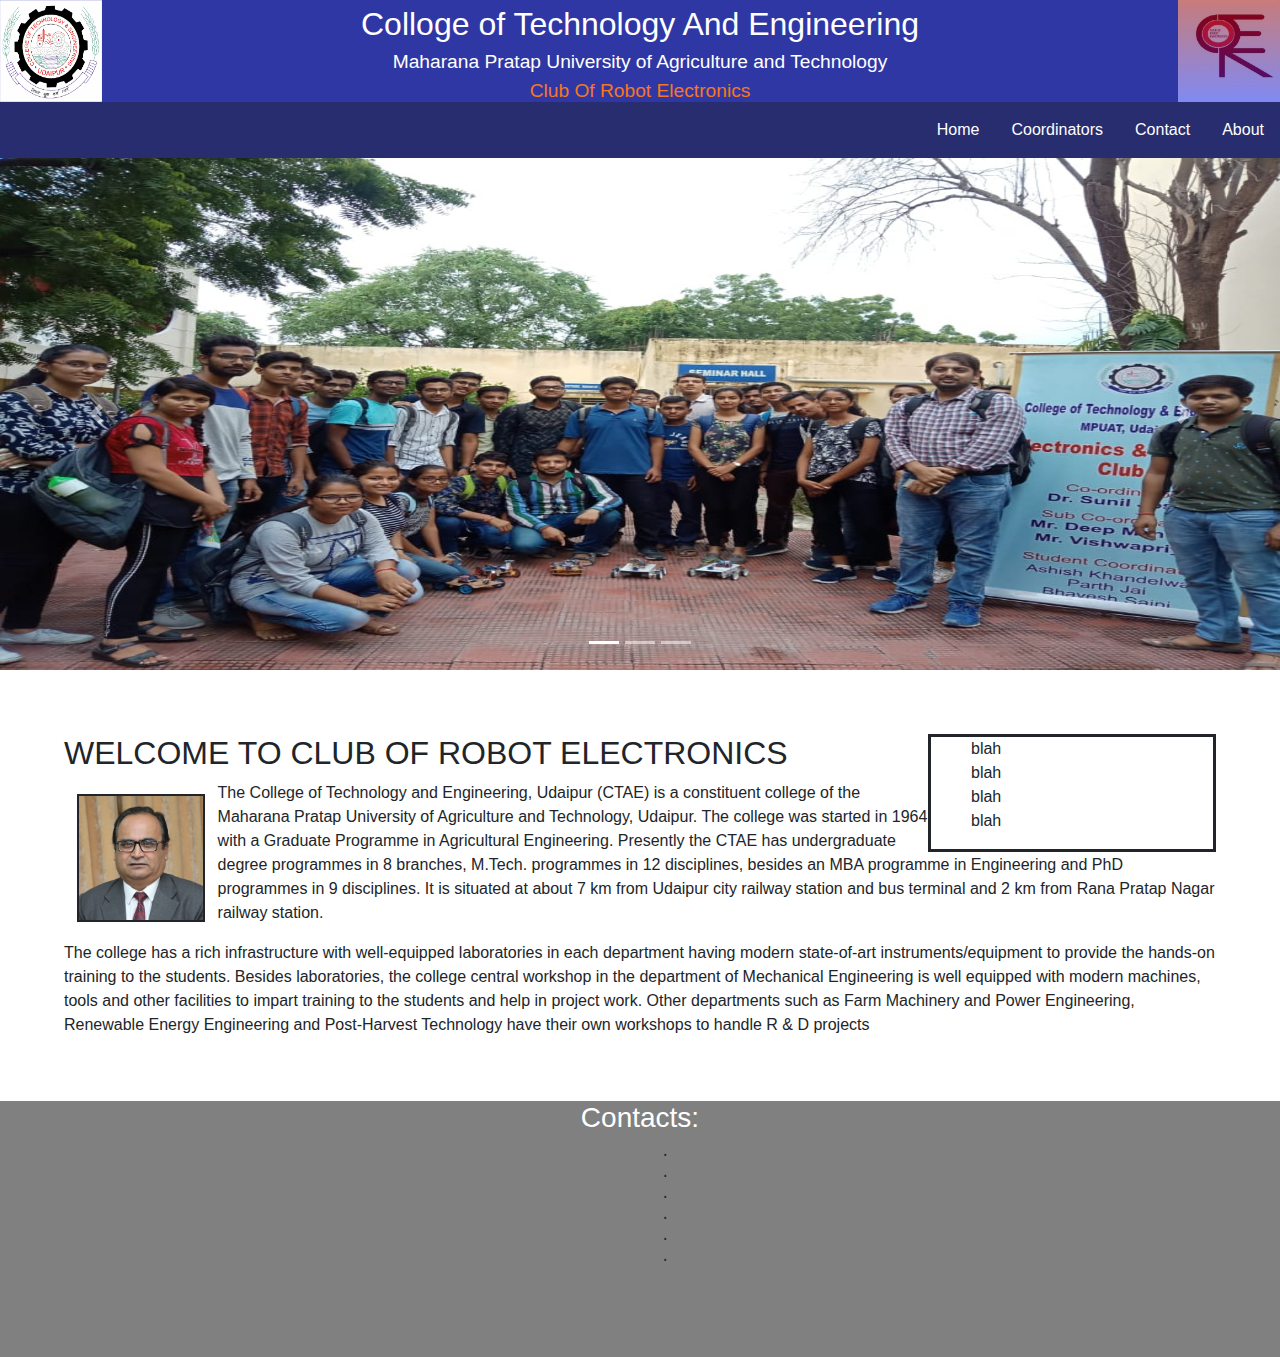
==== index.html @ ba27c538 "update" ====
<!DOCTYPE html>
<html lang="en" dir="ltr">
  <head>
    <meta charset="utf-8">
    <title></title>
    <link rel="stylesheet" href="page.css">
    <link rel="stylesheet"
    href="https://maxcdn.bootstrapcdn.com/bootstrap/4.5.0/css/bootstrap.min.css">
    <script src="https://ajax.googleapis.com/ajax/libs/jquery/3.5.1/jquery.min.js"></script>
    <script src="https://maxcdn.bootstrapcdn.com/bootstrap/4.5.0/js/bootstrap.min.js"></script>
  </head>
  <body>
    <meta name="viewport" content="width=device-width, initial-scale=1">
    <div class="header">
      <div class="logoCtae">
        <img class="logoCtae" src="src/College_of_Technology_&_Engineering,_Udaipur.png" height="100" width="100" alt="">
      </div>
      <div class="logoCore">
        <img class="logoCore" src="src/pp.jpg" height="100" width="100" alt="">
      </div>
      <div class="heading">
         <div class="college">
           Colloge of Technology And Engineering <br>
         </div>
         <div class="university">
           Maharana Pratap University of Agriculture and Technology
         </div>
         <div class="club">
           Club Of Robot Electronics
         </div>
      </div>
    </div>

    <div class="collapse navbar-collapse" id="navbar">
      <ul>
        <li><a href="#home">About</a></li>
        <li><a href="#contact">Contact</a></li>
        <li><a href="#news">Coordinators</a></li>
        <li><a href="#about">Home</a></li>
      </ul>
    </div>

    <div id="demo" class="carousel slide" data-ride="carousel">

      <!-- Indicators -->
      <ul class="carousel-indicators">
        <li data-target="#demo" data-slide-to="0" class="active"></li>
        <li data-target="#demo" data-slide-to="1"></li>
        <li data-target="#demo" data-slide-to="2"></li>
      </ul>

      <!-- The slideshow -->
      <div class="carousel-inner">
        <div class="carousel-item active">
          <img src="src/robotics1.jpg" alt="" >
        </div>
        <div class="carousel-item">
          <img src="src/robotics2.jpg" alt="" >
        </div>
        <div class="carousel-item">
          <img src="src/robotics3.jpg" alt="">
        </div>
      </div>

      <!-- Left and right controls -->
      <a class="carousel-control-prev" href="#demo" data-slide="prev">
        <span class="carousel-control-prev-icon"></span>
      </a>
      <a class="carousel-control-next" href="#demo" data-slide="next">
        <span class="carousel-control-next-icon"></span>
      </a>
    </div>
    <div class="matter">
      <div class="event">
        <ul>
          <li>blah</li>
          <li>blah</li>
          <li>blah</li>
          <li>blah</li>
        </ul>
      </div>
      <div class="article">
        <h2>WELCOME TO CLUB OF ROBOT ELECTRONICS</h2>
        <img src="src/Dean Sir A_K_Sharma.jpg" alt="">
        <p>The College of Technology and Engineering, Udaipur (CTAE) is a constituent college of the Maharana Pratap University of Agriculture and Technology, Udaipur. The college was started in 1964 with a Graduate Programme in Agricultural Engineering. Presently the CTAE has undergraduate degree programmes in 8 branches, M.Tech. programmes in 12 disciplines, besides an MBA programme in Engineering and PhD programmes in 9 disciplines. It is situated at about 7 km from Udaipur city railway station and bus terminal and 2 km from Rana Pratap Nagar railway station.
        </p>
        <p>The college has a rich infrastructure with well-equipped laboratories in each department having modern state-of-art instruments/equipment to provide the hands-on training to the students. Besides laboratories, the college central workshop in the department of Mechanical Engineering is well equipped with modern machines, tools and other facilities to impart training to the students and help in project work. Other departments such as Farm Machinery and Power Engineering, Renewable Energy Engineering and Post-Harvest Technology have their own workshops to handle R & D projects
        </p>
      </div>
    </div>

    <div class="footer">
      <h3>Contacts:</h3>
      <pre>
      .
      .
      .
      .
      .
      .</pre>
    </div>

  </body>
</html>
---- page.css ----
body{
  margin: 0;
}
.header{
  background-color: #2F37A4;
  /* max-height: 11vw; */
  height: 8vw;
}
.logoCtae{
  float : left;
  height: 8vw;
  width: 8vw;
}
.logoCore{
  float: right;
  height: 8vw;
  width: 8vw;
}
.college{
  text-align: center;
  font-size: 2.5vw;
  /* font-weight: bold; */
  /* text-decoration-line: underline; */
  color: white;
  /* font-size-adjust: 50px; */
}
.university{
  text-align: center;
  font-size: 1.5vw;
  color: white;
}
.club{
  font-size: 1.5vw;
  color: #F67720;
  text-align: center;
}
#navbar ul {
  list-style-type: none;
  margin: 0;
  padding: 0;
  overflow: hidden;
  background-color: #282D6F;
}

#navbar li {
  float: right;
}

#navbar li a {
  display: block;
  color: white;
  text-align: center;
  padding: 16px;
  text-decoration: none;
}

#navbar li a:hover {
  background-color: #1B1F59;
}
#navbar{
  display:inline;
}
.carousel{
  float: center;
  /* background: grey; */
}
.carousel-item img{
  display: block;
  margin-left: auto;
  margin-right: auto;
  height: 40vw;
  width: 100vw
}
.carousel-indicators{
  background-color: inherit;
}
.matter{
  margin: 5vw;
}
.article img{
  float: left;
  height: 10vw;
  width: 10vw;
  margin: 1vw;
  border: solid 2px;
}
.event{
  float: right;
  width: 25%;
  border: solid;
  text-decoration: none;
}
.event ul{
  display: block;
  list-style-type: none;
}
.footer{
  color: white;
  background-color: grey;
  height: 20vw;
  text-align: center;
}
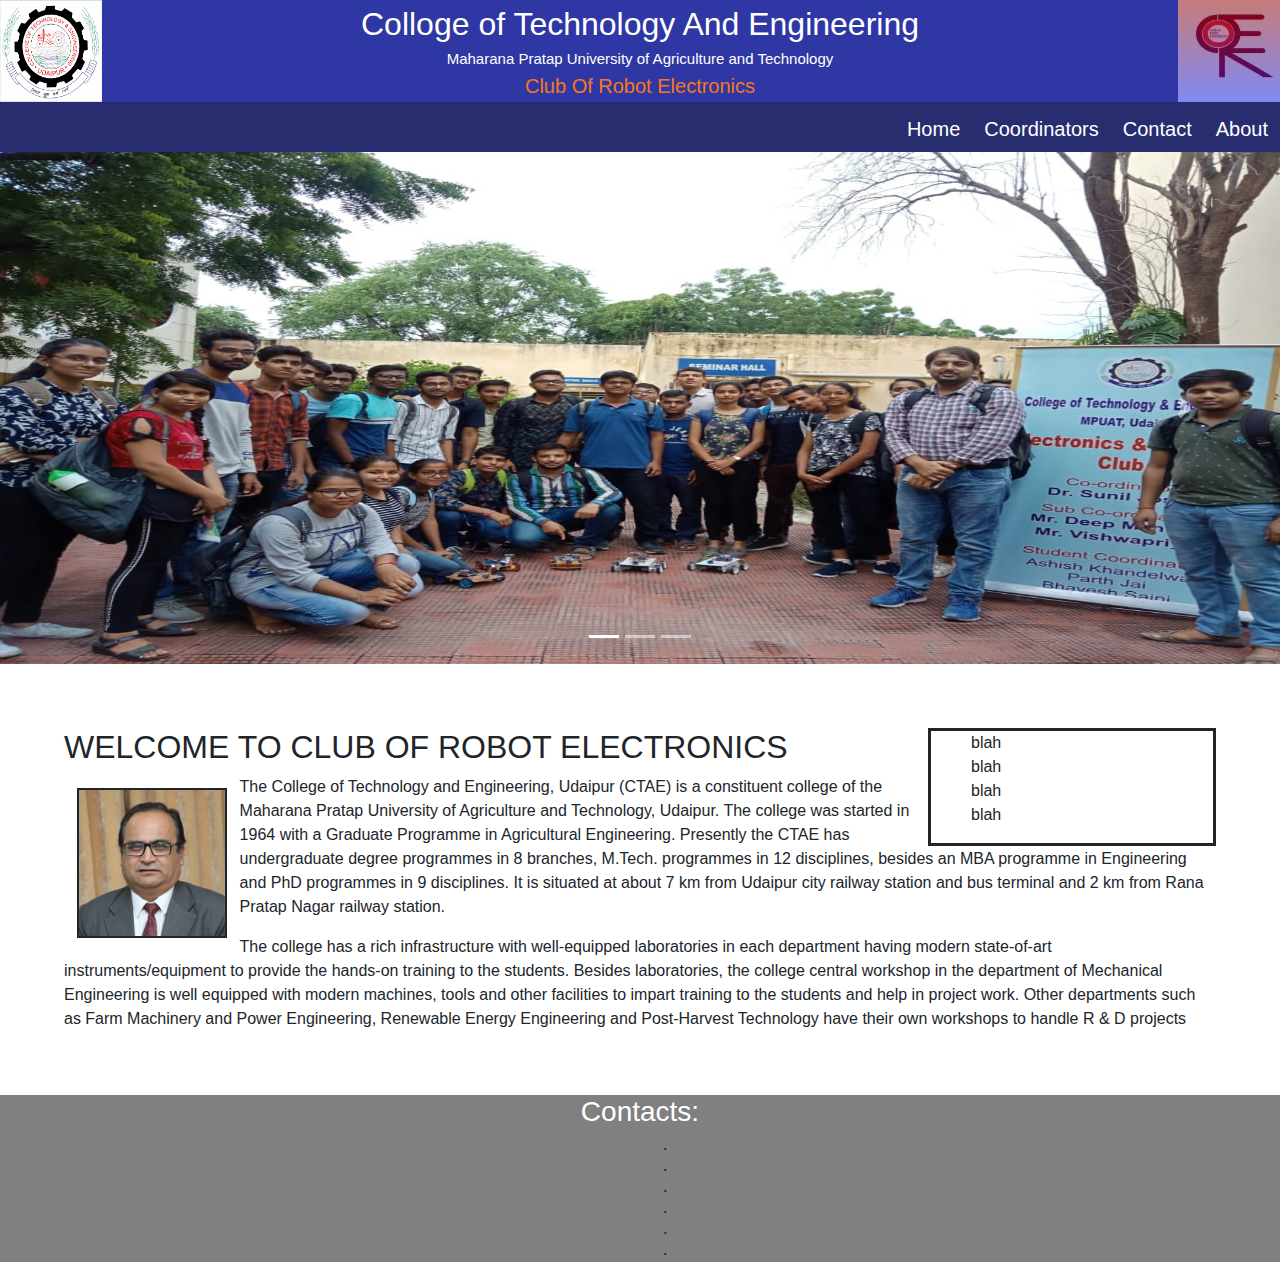
==== commit 48e3054c: "'update'" ====
--- a/index.html
+++ b/index.html
@@ -3,20 +3,24 @@
   <head>
     <meta charset="utf-8">
     <title></title>
-    <link rel="stylesheet" href="page.css">
+    <link rel="stylesheet" href="style.css">
     <link rel="stylesheet"
     href="https://maxcdn.bootstrapcdn.com/bootstrap/4.5.0/css/bootstrap.min.css">
     <script src="https://ajax.googleapis.com/ajax/libs/jquery/3.5.1/jquery.min.js"></script>
     <script src="https://maxcdn.bootstrapcdn.com/bootstrap/4.5.0/js/bootstrap.min.js"></script>
+    <script src="lib/angular.min.js"></script>
+    <script src="lib/angular-ui-router.min.js"></script>
+    <script src="app.js"></script>
+    <script src="routes.js"></script>
   </head>
-  <body>
+  <body ng-app="App">
     <meta name="viewport" content="width=device-width, initial-scale=1">
     <div class="header">
       <div class="logoCtae">
-        <img class="logoCtae" src="src/College_of_Technology_&_Engineering,_Udaipur.png" height="100" width="100" alt="">
+        <img class="logoCtae" src="src/images/College_of_Technology_&_Engineering,_Udaipur.png" height="100" width="100" alt="">
       </div>
       <div class="logoCore">
-        <img class="logoCore" src="src/pp.jpg" height="100" width="100" alt="">
+        <img class="logoCore" src="src/images/pp.jpg" height="100" width="100" alt="">
       </div>
       <div class="heading">
          <div class="college">
@@ -33,62 +37,13 @@
 
     <div class="collapse navbar-collapse" id="navbar">
       <ul>
-        <li><a href="#home">About</a></li>
-        <li><a href="#contact">Contact</a></li>
-        <li><a href="#news">Coordinators</a></li>
-        <li><a href="#about">Home</a></li>
+        <li><a ui-sref="about">About</a></li>
+        <li><a ui-sref="contact">Contact</a></li>
+        <li><a ui-sref="coordinators">Coordinators</a></li>
+        <li><a ui-sref="home">Home</a></li>
       </ul>
     </div>
-
-    <div id="demo" class="carousel slide" data-ride="carousel">
-
-      <!-- Indicators -->
-      <ul class="carousel-indicators">
-        <li data-target="#demo" data-slide-to="0" class="active"></li>
-        <li data-target="#demo" data-slide-to="1"></li>
-        <li data-target="#demo" data-slide-to="2"></li>
-      </ul>
-
-      <!-- The slideshow -->
-      <div class="carousel-inner">
-        <div class="carousel-item active">
-          <img src="src/robotics1.jpg" alt="" >
-        </div>
-        <div class="carousel-item">
-          <img src="src/robotics2.jpg" alt="" >
-        </div>
-        <div class="carousel-item">
-          <img src="src/robotics3.jpg" alt="">
-        </div>
-      </div>
-
-      <!-- Left and right controls -->
-      <a class="carousel-control-prev" href="#demo" data-slide="prev">
-        <span class="carousel-control-prev-icon"></span>
-      </a>
-      <a class="carousel-control-next" href="#demo" data-slide="next">
-        <span class="carousel-control-next-icon"></span>
-      </a>
-    </div>
-    <div class="matter">
-      <div class="event">
-        <ul>
-          <li>blah</li>
-          <li>blah</li>
-          <li>blah</li>
-          <li>blah</li>
-        </ul>
-      </div>
-      <div class="article">
-        <h2>WELCOME TO CLUB OF ROBOT ELECTRONICS</h2>
-        <img src="src/Dean Sir A_K_Sharma.jpg" alt="">
-        <p>The College of Technology and Engineering, Udaipur (CTAE) is a constituent college of the Maharana Pratap University of Agriculture and Technology, Udaipur. The college was started in 1964 with a Graduate Programme in Agricultural Engineering. Presently the CTAE has undergraduate degree programmes in 8 branches, M.Tech. programmes in 12 disciplines, besides an MBA programme in Engineering and PhD programmes in 9 disciplines. It is situated at about 7 km from Udaipur city railway station and bus terminal and 2 km from Rana Pratap Nagar railway station.
-        </p>
-        <p>The college has a rich infrastructure with well-equipped laboratories in each department having modern state-of-art instruments/equipment to provide the hands-on training to the students. Besides laboratories, the college central workshop in the department of Mechanical Engineering is well equipped with modern machines, tools and other facilities to impart training to the students and help in project work. Other departments such as Farm Machinery and Power Engineering, Renewable Energy Engineering and Post-Harvest Technology have their own workshops to handle R & D projects
-        </p>
-      </div>
-    </div>
-
+    <ui-view></ui-view>
     <div class="footer">
       <h3>Contacts:</h3>
       <pre>
--- a/style.css
+++ b/style.css
@@ -0,0 +1,110 @@
+body{
+  margin: 0;
+}
+.header{
+  background-color: #2F37A4;
+  /* max-height: 11vw; */
+  height: 8vw;
+  min-height: 90px
+}
+.logoCtae{
+  float : left;
+  height: 8vw;
+  width: 8vw;
+  min-height: 90px;
+  min-width: 90px;
+}
+.logoCore{
+  float: right;
+  height: 8vw;
+  width: 8vw;
+  min-width: 90px;
+  min-height: 90px;
+}
+.college{
+  text-align: center;
+  font-size: 2.5vw;
+  /* font-weight: bold; */
+  /* text-decoration-line: underline; */
+  color: white;
+  /* font-size-adjust: 50px; */
+}
+.university{
+  text-align: center;
+  font-size: 15px;
+  color: white;
+}
+.club{
+  font-size: 20px;
+  color: #F67720;
+  text-align: center;
+}
+#navbar ul {
+  list-style-type: none;
+  margin: 0;
+  padding: 0;
+  overflow: hidden;
+  background-color: #282D6F;
+}
+
+#navbar li {
+  float: right;
+  font-size: 20px;
+
+  height: 50px;
+}
+
+#navbar li a {
+  display: block;
+  color: white;
+  text-align: center;
+  padding: 12px;
+  text-decoration: none;
+}
+
+#navbar li a:hover {
+  background-color: #1B1F59;
+}
+#navbar{
+  display:inline;
+}
+.carousel{
+  float: center;
+  /* background: grey; */
+}
+.carousel-item img{
+  display: block;
+  margin-left: auto;
+  margin-right: auto;
+  height: 40vw;
+  width: 100vw
+}
+.carousel-indicators{
+  background-color: inherit;
+}
+.matter{
+  margin: 5vw;
+}
+.article img{
+  float: left;
+  height: 150px;
+  width: 150px;
+  margin: 1vw;
+  border: solid 2px;
+}
+.event{
+  float: right;
+  width: 25%;
+  border: solid;
+  text-decoration: none;
+}
+.event ul{
+  display: block;
+  list-style-type: none;
+}
+.footer{
+  color: white;
+  margin: none;
+  background-color: grey;
+  text-align: center;
+}
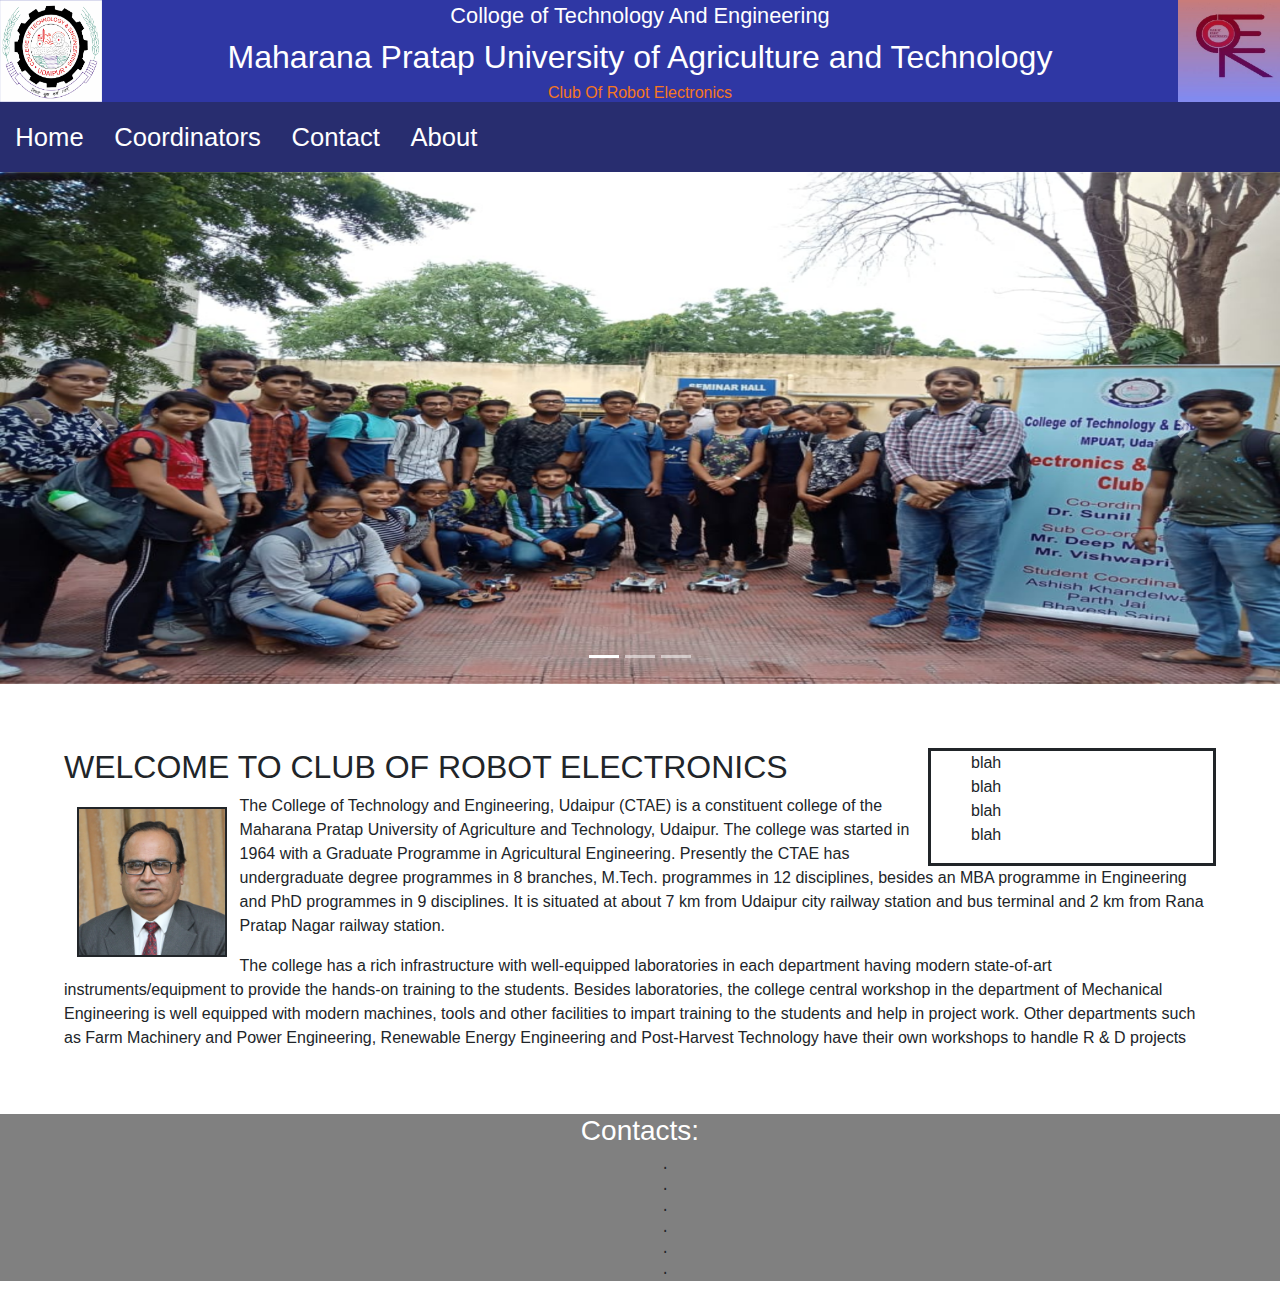
==== commit 7cfc0741: "'update'" ====
--- a/index.html
+++ b/index.html
@@ -12,8 +12,10 @@
     <script src="lib/angular-ui-router.min.js"></script>
     <script src="app.js"></script>
     <script src="routes.js"></script>
+    <script src="src/home.controller.js"></script>
+    <script src="src/common.controller.js"></script>
   </head>
-  <body ng-app="App">
+  <body ng-app="App" ng-controller='cCtrl as ctrl'>
     <meta name="viewport" content="width=device-width, initial-scale=1">
     <div class="header">
       <div class="logoCtae">
@@ -34,8 +36,24 @@
          </div>
       </div>
     </div>
+    <nav id="header-nav" class="navbar navbar-default">
 
-    <div class="collapse navbar-collapse" id="navbar">
+      <div class="container">
+        <button id="navbarToggle" type="button" class="navbar-toggle collapsed" data-toggle="collapse" data-target="#collapsable-nav" aria-expanded='false'>
+          MENU
+        </button>
+      </div>
+
+    <div id="collapsable-nav" class="collapse navbar-collapse">
+      <ul id="nav-list">
+        <li><a ui-sref="about">About</a></li>
+        <li><a ui-sref="contact">Contact</a></li>
+        <li><a ui-sref="coordinators">Coordinators</a></li>
+        <li><a ui-sref="home">Home</a></li>
+      </ul>
+    </div>
+
+    <div id="nav" class="nav">
       <ul>
         <li><a ui-sref="about">About</a></li>
         <li><a ui-sref="contact">Contact</a></li>
@@ -43,6 +61,8 @@
         <li><a ui-sref="home">Home</a></li>
       </ul>
     </div>
+    </nav>
+
     <ui-view></ui-view>
     <div class="footer">
       <h3>Contacts:</h3>
--- a/style.css
+++ b/style.css
@@ -5,25 +5,25 @@
   background-color: #2F37A4;
   /* max-height: 11vw; */
   height: 8vw;
-  min-height: 90px
+  min-height: 70px
 }
 .logoCtae{
   float : left;
   height: 8vw;
   width: 8vw;
-  min-height: 90px;
-  min-width: 90px;
+  min-height: 70px;
+  min-width: 70px;
 }
 .logoCore{
   float: right;
   height: 8vw;
   width: 8vw;
-  min-width: 90px;
-  min-height: 90px;
+  min-width: 70px;
+  min-height: 70px;
 }
 .college{
   text-align: center;
-  font-size: 2.5vw;
+  font-size: 1.7vw;
   /* font-weight: bold; */
   /* text-decoration-line: underline; */
   color: white;
@@ -31,46 +31,63 @@
 }
 .university{
   text-align: center;
-  font-size: 15px;
+  font-size: 2.5vw;
   color: white;
 }
 .club{
-  font-size: 20px;
+  font-size: 10;
   color: #F67720;
   text-align: center;
 }
-#navbar ul {
+.container button{
+  display: none;
+  /* border: solid 2px; */
+  clear: both;
+}
+.container button a:hover{
+  background-color: #1B1F59;
+}
+#header-nav{
+  margin: 0;
+  padding: 0;
+  background-color: #282D6F;
+}
+/* #collapsable-nav{
+  display: block;
+} */
+#nav ul {
   list-style-type: none;
   margin: 0;
   padding: 0;
   overflow: hidden;
   background-color: #282D6F;
 }
-
-#navbar li {
+#nav li {
   float: right;
-  font-size: 20px;
-
-  height: 50px;
+  font-size: 2vw;
 }
 
-#navbar li a {
+#nav li a {
   display: block;
   color: white;
   text-align: center;
-  padding: 12px;
+  padding: 1.2vw;
   text-decoration: none;
 }
-
-#navbar li a:hover {
+#collapsable-nav li{
+  list-style-type: none;
+  padding: 1vw;
+}
+#collapsable-nav li a{
+  display: block;
+  color: white;
+}
+#nav li a:hover {
   background-color: #1B1F59;
 }
-#navbar{
-  display:inline;
-}
-.carousel{
-  float: center;
-  /* background: grey; */
+
+#nav{
+  background-color: #282D6F;
 }
 .carousel-item img{
   display: block;
@@ -108,3 +125,25 @@
   background-color: grey;
   text-align: center;
 }
+
+
+
+@media (max-width:767px) {
+  #nav{
+    display: none;
+  }
+  .container button{
+    display:block;
+    background-color: #282D6F;
+    border: none;
+    margin: 0;
+    padding: 4px;
+    color: white;
+  }
+  .container button:hover{
+    background-color: #1B1F59;
+  }
+  #collapsable-nav li{
+    vertical-align: middle;
+  }
+}
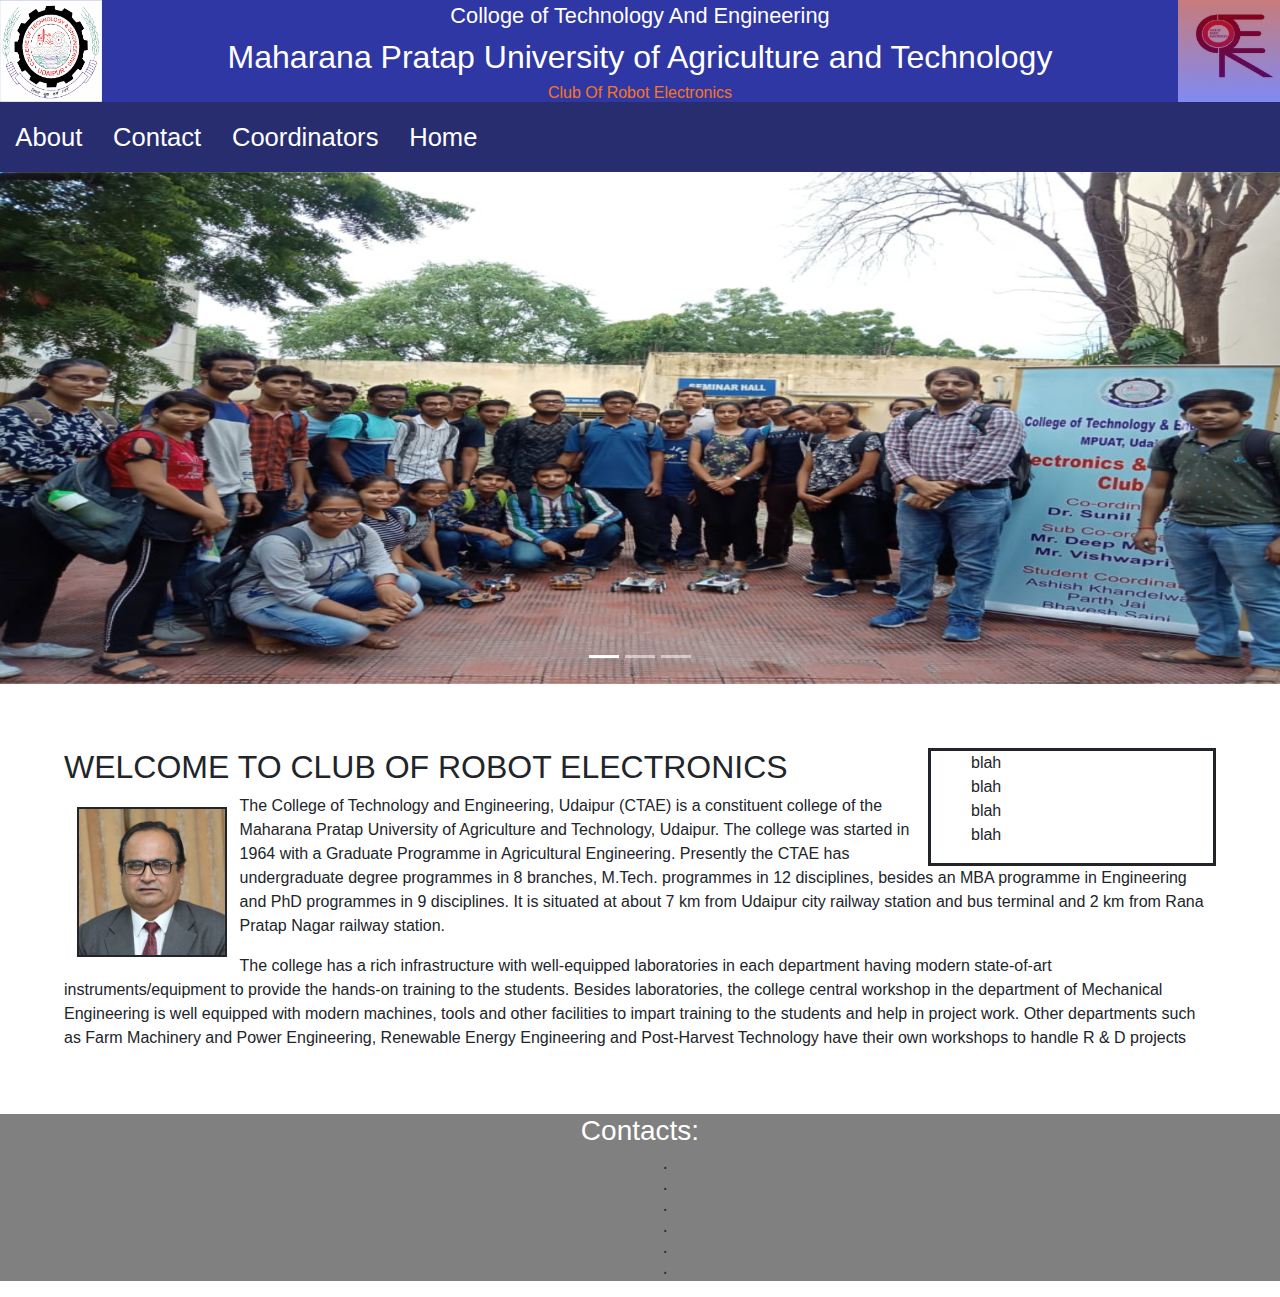
==== commit 15c692fc: "'update'" ====
--- a/index.html
+++ b/index.html
@@ -55,10 +55,10 @@
 
     <div id="nav" class="nav">
       <ul>
+        <li><a ui-sref="home">Home</a></li>
+        <li><a ui-sref="coordinators">Coordinators</a></li>
+        <li><a ui-sref="contact">Contact</a></li>
         <li><a ui-sref="about">About</a></li>
-        <li><a ui-sref="contact">Contact</a></li>
-        <li><a ui-sref="coordinators">Coordinators</a></li>
-        <li><a ui-sref="home">Home</a></li>
       </ul>
     </div>
     </nav>
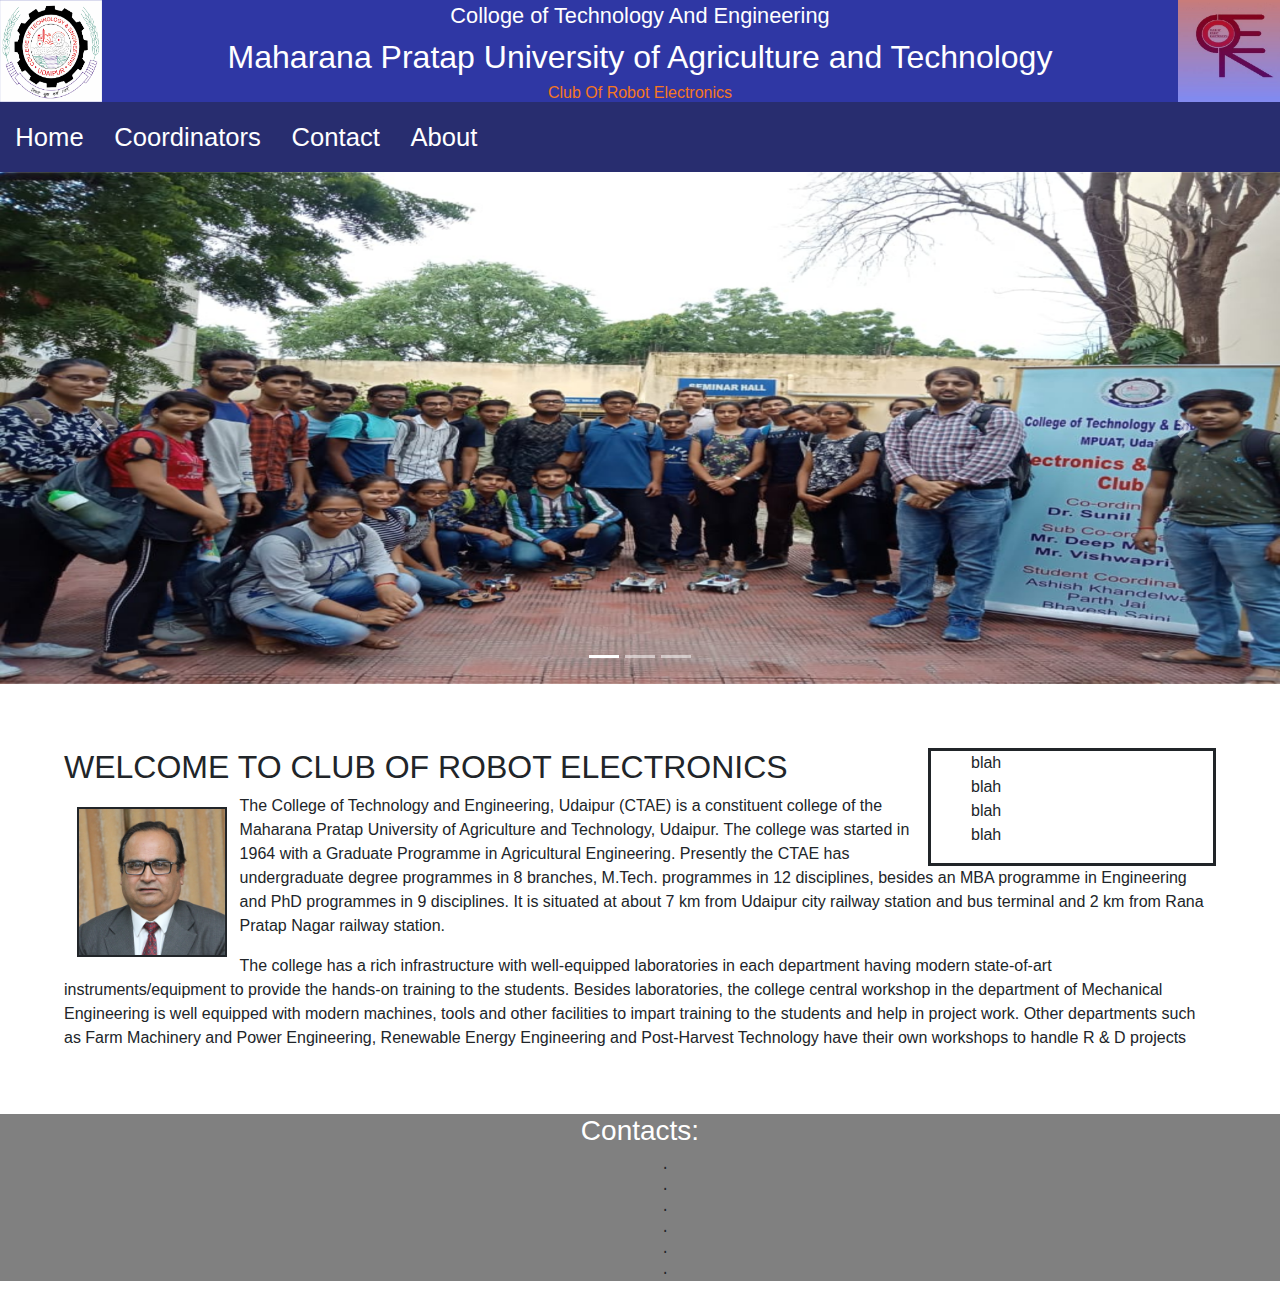
==== commit 619bb044: "'update'" ====
--- a/index.html
+++ b/index.html
@@ -46,19 +46,19 @@
 
     <div id="collapsable-nav" class="collapse navbar-collapse">
       <ul id="nav-list">
+        <li><a ui-sref="home">Home</a></li>
+        <li><a ui-sref="coordinators">Coordinators</a></li>
+        <li><a ui-sref="contact">Contact</a></li>
         <li><a ui-sref="about">About</a></li>
-        <li><a ui-sref="contact">Contact</a></li>
-        <li><a ui-sref="coordinators">Coordinators</a></li>
-        <li><a ui-sref="home">Home</a></li>
       </ul>
     </div>
 
     <div id="nav" class="nav">
       <ul>
+        <li><a ui-sref="about">About</a></li>
+        <li><a ui-sref="contact">Contact</a></li>
+        <li><a ui-sref="coordinators">Coordinators</a></li>
         <li><a ui-sref="home">Home</a></li>
-        <li><a ui-sref="coordinators">Coordinators</a></li>
-        <li><a ui-sref="contact">Contact</a></li>
-        <li><a ui-sref="about">About</a></li>
       </ul>
     </div>
     </nav>
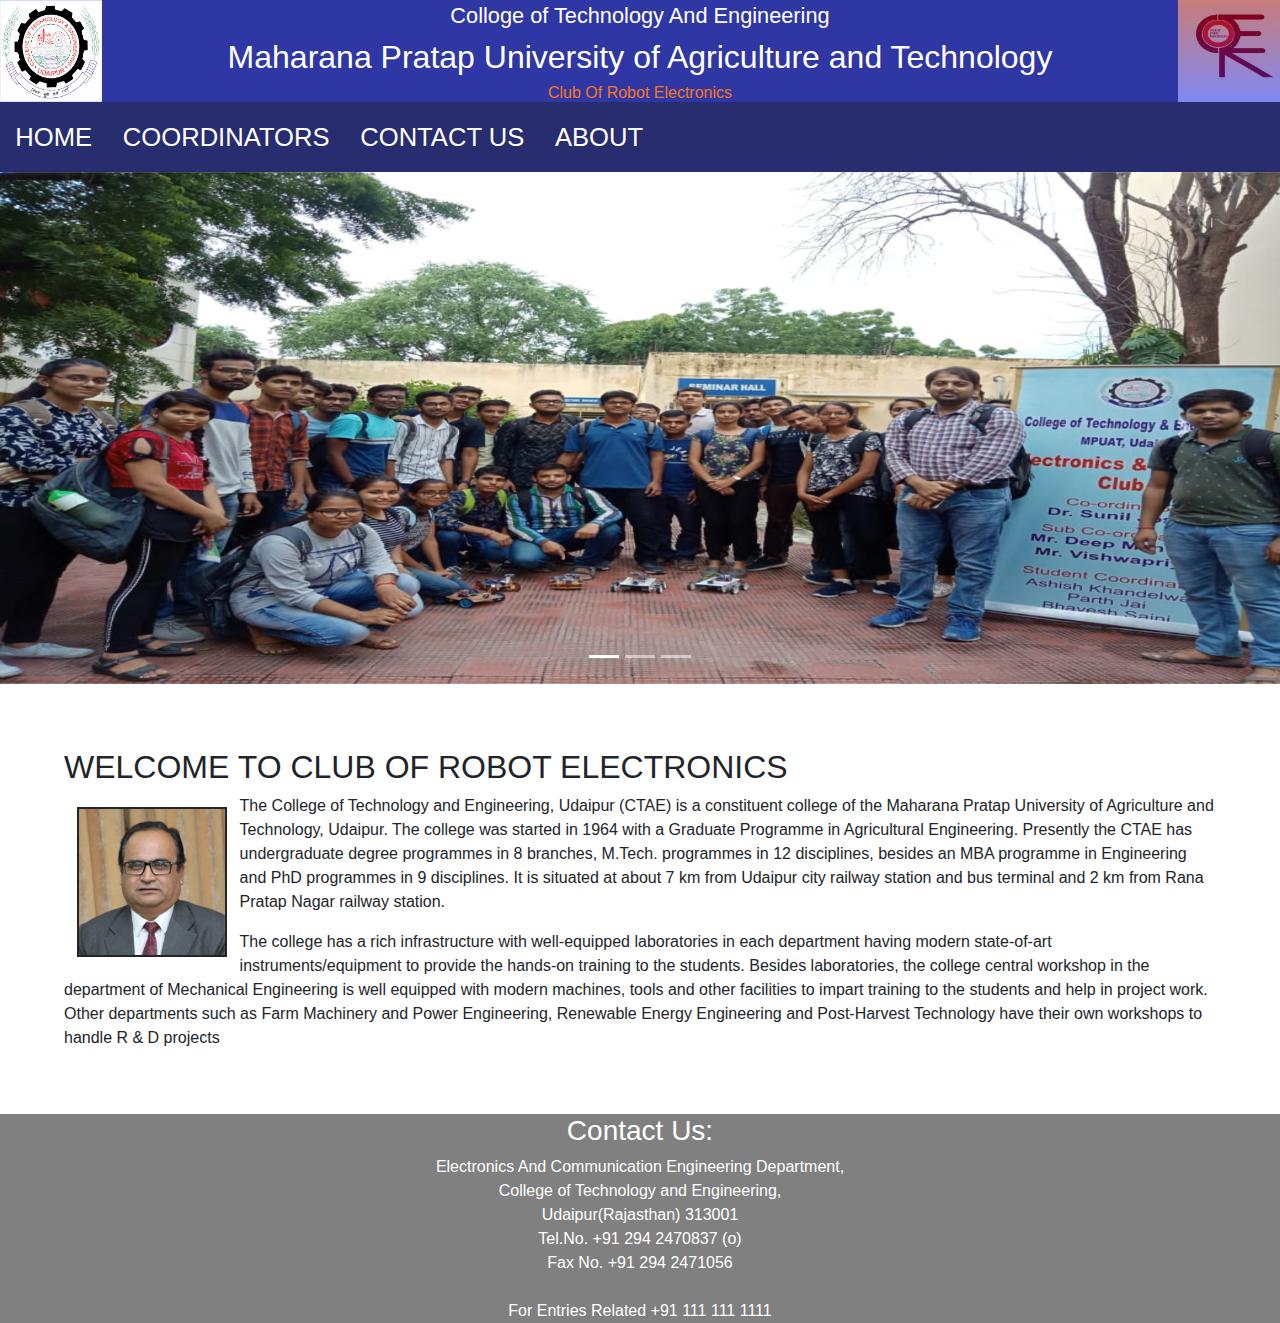
==== commit ad1a3d6a: "'update'" ====
--- a/index.html
+++ b/index.html
@@ -46,33 +46,35 @@
 
     <div id="collapsable-nav" class="collapse navbar-collapse">
       <ul id="nav-list">
-        <li><a ui-sref="home">Home</a></li>
-        <li><a ui-sref="coordinators">Coordinators</a></li>
-        <li><a ui-sref="contact">Contact</a></li>
-        <li><a ui-sref="about">About</a></li>
+        <li><a ui-sref="home">HOME</a></li>
+        <li><a ui-sref="coordinators">COORDINATORS</a></li>
+        <li><a ui-sref="contact">CONTACT US</a></li>
+        <li><a ui-sref="about">ABOUT</a></li>
       </ul>
     </div>
 
     <div id="nav" class="nav">
       <ul>
-        <li><a ui-sref="about">About</a></li>
-        <li><a ui-sref="contact">Contact</a></li>
-        <li><a ui-sref="coordinators">Coordinators</a></li>
-        <li><a ui-sref="home">Home</a></li>
+        <li><a ui-sref="about">ABOUT</a></li>
+        <li><a ui-sref="contact">CONTACT US</a></li>
+        <li><a ui-sref="coordinators">COORDINATORS</a></li>
+        <li><a ui-sref="home">HOME</a></li>
       </ul>
     </div>
     </nav>
 
     <ui-view></ui-view>
     <div class="footer">
-      <h3>Contacts:</h3>
-      <pre>
-      .
-      .
-      .
-      .
-      .
-      .</pre>
+      <h3>Contact Us:</h3>
+      <p>
+        Electronics And Communication Engineering Department,<br>
+        College of Technology and Engineering,<br>
+        Udaipur(Rajasthan) 313001 <br>
+        Tel.No. +91 294 2470837 (o) <br>
+        Fax No. +91 294 2471056 <br><br>
+        For Entries Related +91 111 111 1111
+
+      </p>
     </div>
 
   </body>
--- a/style.css
+++ b/style.css
@@ -47,6 +47,9 @@
 .container button a:hover{
   background-color: #1B1F59;
 }
+#header-nav .container {
+  margin: 0;
+}
 #header-nav{
   margin: 0;
   padding: 0;
@@ -82,6 +85,10 @@
   display: block;
   color: white;
 }
+#collapsable-nav li a:hover{
+  background-color: #1B1F59;
+  text-decoration: none;
+}
 #nav li a:hover {
   background-color: #1B1F59;
 }
@@ -110,20 +117,44 @@
   border: solid 2px;
 }
 .event{
-  float: right;
-  width: 25%;
-  border: solid;
+  /* float: right; */
+  /* width: 40%; */
+  /* border: solid; */
   text-decoration: none;
+}
+.event table{
+  margin: auto;
+}
+.event table tr td,.event table tr th{
+  border: 1px solid;
+  text-align: center;
+  padding: 4px;
+}
+table tr td img{
+  width: 23vw;
+}
+iframe{
+  width: 60vw;
+  height: 40vw;
+}
+.Coordinators{
+  margin: 20px;
 }
 .event ul{
   display: block;
-  list-style-type: none;
+}
+.title{
+  font-size:3vw;
+  text-align: center;
 }
 .footer{
   color: white;
   margin: none;
   background-color: grey;
   text-align: center;
+}
+.footer p{
+  margin: 0;
 }
 
 
@@ -134,6 +165,7 @@
   }
   .container button{
     display:block;
+    float: left;
     background-color: #282D6F;
     border: none;
     margin: 0;
@@ -146,4 +178,8 @@
   #collapsable-nav li{
     vertical-align: middle;
   }
+  .event{
+    width: auto;
+    float: none;
+  }
 }
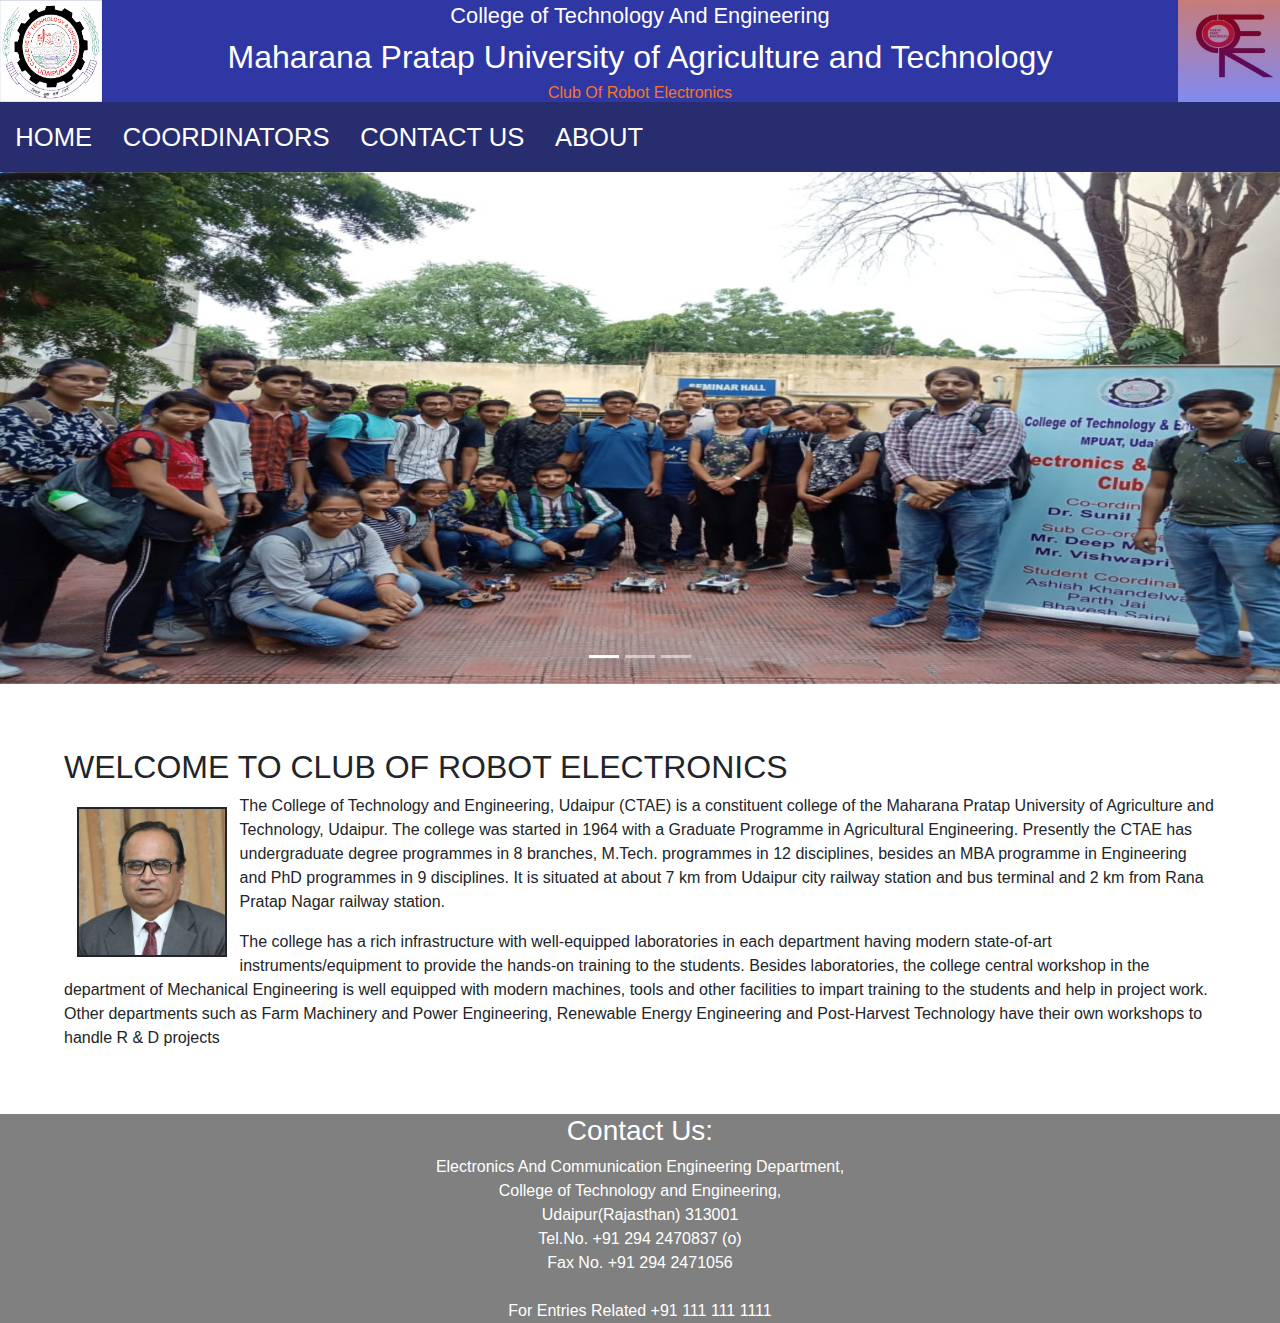
==== commit 97e613ab: "'update'" ====
--- a/index.html
+++ b/index.html
@@ -26,7 +26,7 @@
       </div>
       <div class="heading">
          <div class="college">
-           Colloge of Technology And Engineering <br>
+           College of Technology And Engineering <br>
          </div>
          <div class="university">
            Maharana Pratap University of Agriculture and Technology
